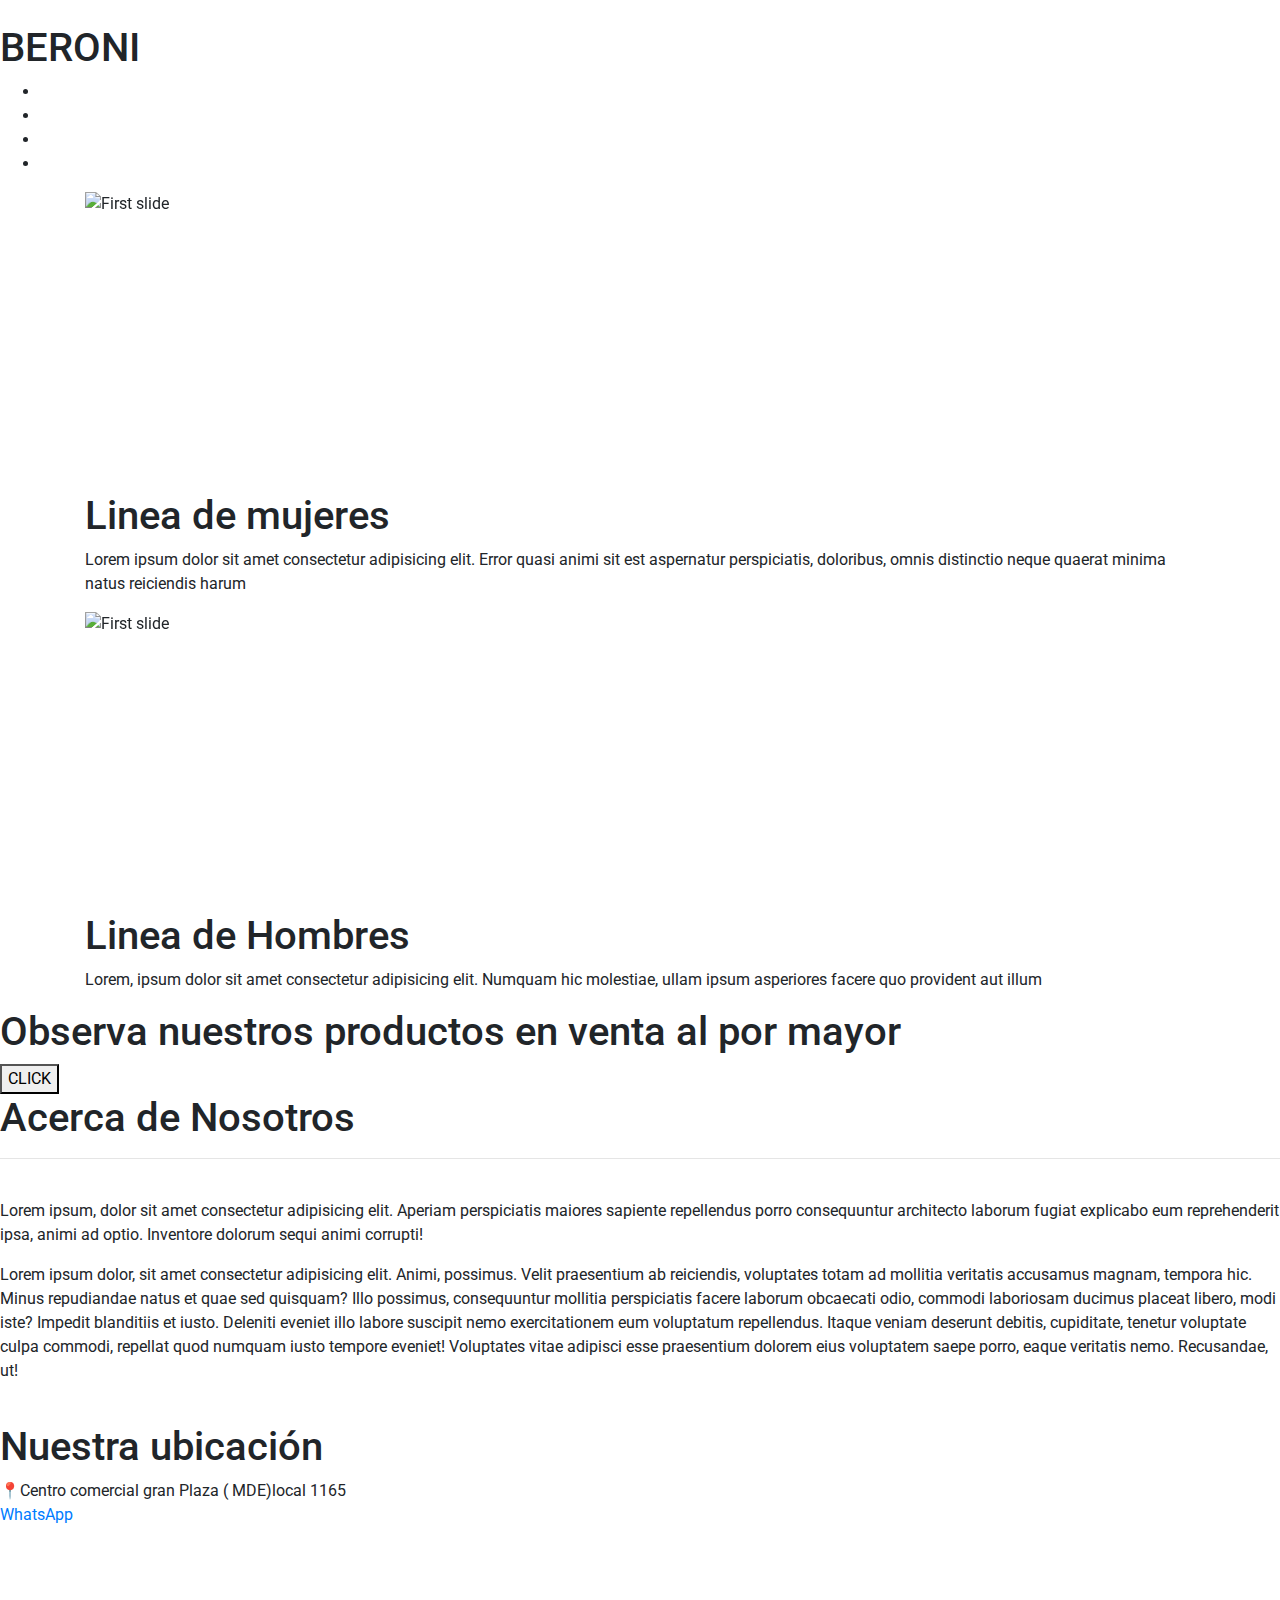
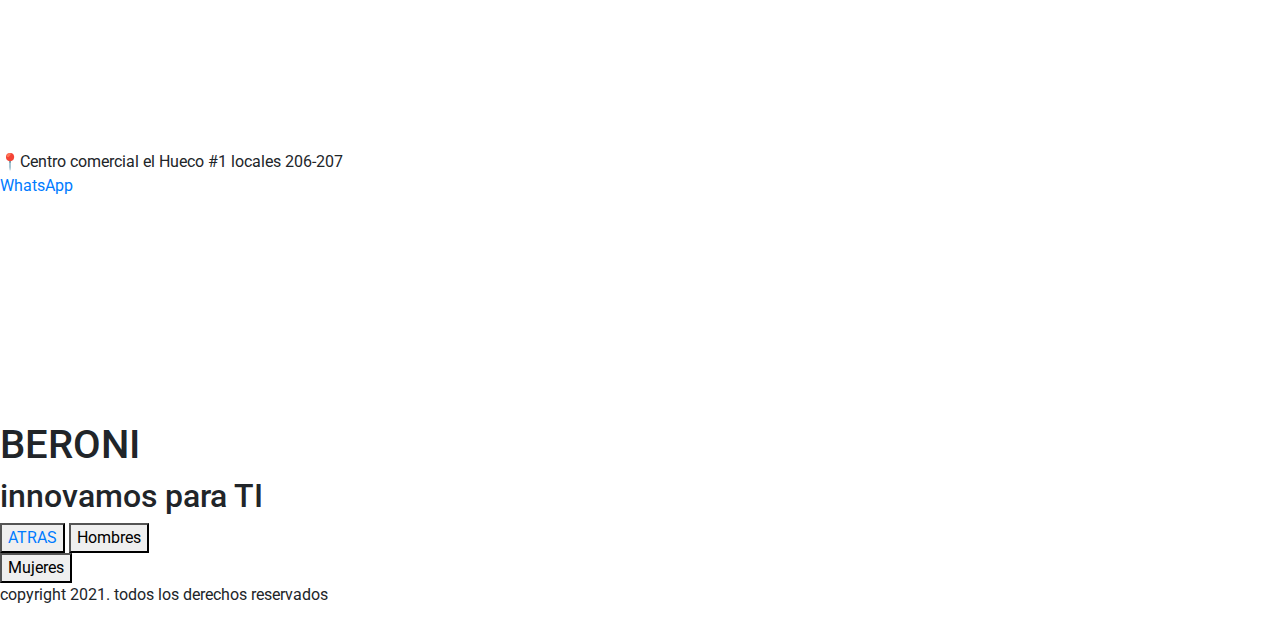
==== index.html @ 352404e2 "commit2" ====
<!DOCTYPE html>
<html lang="en">
<head>
    <meta charset="UTF-8"> 
    <meta http-equiv="X-UA-Compatible" content="IE=edge">
    <meta name="viewport" content="width=device-width, initial-scale=1.0">
    <title>Beroni</title>
    <link rel="stylesheet" href="style.css">
    <link rel="preconnect" href="https://fonts.googleapis.com">
<link rel="preconnect" href="https://fonts.gstatic.com" crossorigin>
<link href="https://fonts.googleapis.com/css2?family=Roboto:wght@400;500&display=swap" rel="stylesheet">
    <script src="https://kit.fontawesome.com/b8fc9ab6c4.js" crossorigin="anonymous"></script>
    <link rel="stylesheet" href="https://maxcdn.bootstrapcdn.com/bootstrap/4.0.0/css/bootstrap.min.css" integrity="sha384-Gn5384xqQ1aoWXA+058RXPxPg6fy4IWvTNh0E263XmFcJlSAwiGgFAW/dAiS6JXm" crossorigin="anonymous">
</head>
<body>
    <header>
        <div class="cabecera">
            

            <div class="logo">
              <img src="imagenes/Empresa/logo.png" alt="">
              <h1>BERONI</h1>
              
            </div>
        
            <div class="redes">
                <ul>
                    <li><i class="fab fa-facebook-square"></i></li>
                    <li><i class="fab fa-instagram-square"></i></li>
                    <li><i class="fab fa-tiktok"></i></li>
                    <li><i class="fab fa-whatsapp-square"></i></li>
                </ul>
            </div>
        </div>
    </header>
    <section>
        <div class="container">
            <div class="slider master">
                <div class="slider-1">
                    <div id="carouselExampleControls" class="carousel slide" data-ride="carousel">
                        <div class="carousel-inner">
                          <div class="carousel-item active">
                            
                            <img class="d-block w-100" src="imagenes/Catálogo/mujeres/zyro-image.png" alt="First slide"  height="300px">
                          </div>
                          <div class="carousel-item">
                            <img class="d-block w-100" src="imagenes/Catálogo/mujeres/zyro-image (1).png" alt="Second slide" height="280px">
                          </div>
                          <div class="carousel-item">
                            <img class="d-block w-100 bad" src="imagenes/Catálogo/mujeres/zyro-image (2).png" alt="Third slide" height="500px" >
                          </div>
                          <div class="carousel-item">
                            <img class="d-block w-100" src="imagenes/Catálogo/mujeres/zyro-image (3).png" alt="Third slide" height="300px">
                          </div>
                          <div class="carousel-item">
                            <img class="d-block w-100" src="imagenes/Catálogo/mujeres/WhatsApp Image 2021-05-24 at 1.55.55 PM.jpeg" alt="Third slide" height="300px">
                          </div>
                        </div>
                        <!-- <a class="carousel-control-prev" href="#carouselExampleControls" role="button" data-slide="prev">
                          <span class="carousel-control-prev-icon" aria-hidden="true"></span>
                          <span class="sr-only">Previous</span>
                        </a>
                        <a class="carousel-control-next" href="#carouselExampleControls" role="button" data-slide="next">
                          <span class="carousel-control-next-icon" aria-hidden="true"></span>
                          <span class="sr-only">Next</span>
                        </a> -->
                      </div>

                </div>
                <div class="txt-1">
                  <h1>Linea de mujeres</h1>
                  <p>Lorem ipsum dolor sit amet consectetur adipisicing elit. Error quasi animi sit est aspernatur perspiciatis, doloribus, omnis distinctio neque quaerat minima natus reiciendis harum</p>

                </div>
                <div class="slider-1">
                  <div id="carouselExampleControls" class="carousel slide" data-ride="carousel">
                    <div class="carousel-inner">
                      <div class="carousel-item active">
                        <img class="d-block w-100" src="imagenes/Catálogo/Caballistas/zyro-image (7).png" alt="First slide"  height="300px">
                      </div>
                      <div class="carousel-item">
                        <img class="d-block w-100" src="imagenes/Catálogo/Caballistas/zyro-image (6).png" alt="Second slide" height="280px">
                      </div>
                      <div class="carousel-item">
                        <img class="d-block w-100" src="imagenes/Catálogo/Caballistas/zyro-image (5).png" alt="Third slide" height="340px">
                      </div>
                      <div class="carousel-item">
                        <img class="d-block w-100 bad1" src="imagenes/Catálogo/Caballistas/zyro-image (4).png" alt="Third slide" height="400px">
                      </div>
                      <div class="carousel-item">
                        <img class="d-block w-100" src="imagenes/pngwing.com (32).png" alt="Third slide" height="300px">
                      </div>
                    </div>
                    <!-- <a class="carousel-control-prev" href="#carouselExampleControls" role="button" data-slide="prev">
                      <span class="carousel-control-prev-icon" aria-hidden="true"></span>
                      <span class="sr-only">Previous</span>
                    </a>
                    <a class="carousel-control-next" href="#carouselExampleControls" role="button" data-slide="next">
                      <span class="carousel-control-next-icon" aria-hidden="true"></span>
                      <span class="sr-only">Next</span>
                    </a> -->
                  </div>

                </div>
                <div class="txt-2">
                  <h1>Linea de Hombres</h1>
                  <p>Lorem, ipsum dolor sit amet consectetur adipisicing elit. Numquam hic molestiae, ullam ipsum asperiores facere quo provident aut illum</p>

                </div>
                
            

              </div>
            </div>
            <div class="catalago">
              <h1>Observa nuestros productos en venta al por mayor</h1>
              
              <button onclick="myfuncion()">CLICK</button>
              
            </div>
    </section>  
      <div class="about">
        <div class="info uno">
          <h1>Acerca de Nosotros</h1>
          <hr color="white">
          <br>
          <p>Lorem ipsum, dolor sit amet consectetur adipisicing elit. Aperiam perspiciatis maiores sapiente repellendus porro consequuntur architecto laborum fugiat explicabo eum reprehenderit ipsa, animi ad optio. Inventore dolorum sequi animi corrupti!</p>
          <p>Lorem ipsum dolor, sit amet consectetur adipisicing elit. Animi, possimus. Velit praesentium ab reiciendis, voluptates totam ad mollitia veritatis accusamus magnam, tempora hic. Minus repudiandae natus et quae sed quisquam?
          Illo possimus, consequuntur mollitia perspiciatis facere laborum obcaecati odio, commodi laboriosam ducimus placeat libero, modi iste? Impedit blanditiis et iusto. Deleniti eveniet illo labore suscipit nemo exercitationem eum voluptatum repellendus.
          Itaque veniam deserunt debitis, cupiditate, tenetur voluptate culpa commodi, repellat quod numquam iusto tempore eveniet! Voluptates vitae adipisci esse praesentium dolorem eius voluptatem saepe porro, eaque veritatis nemo. Recusandae, ut!</p>
        </div>
        <div class="info image">
          <img src="imagenes/Catálogo/Caballistas/imginfo.jpg" alt=""  >
        </div>
      </div>
        <div class="ubicacion">
          <div class="map">
            <h1>Nuestra ubicación </h1>
            <p>📍Centro comercial gran Plaza ( MDE)local 1165 <br> 
              <a href="">WhatsApp</a>
            </p>
            <iframe src="https://www.google.com/maps/embed?pb=!1m18!1m12!1m3!1d3966.1343176700907!2d-75.5758037852307!3d6.246024595478866!2m3!1f0!2f0!3f0!3m2!1i1024!2i768!4f13.1!3m3!1m2!1s0x8e4428551756c397%3A0x8c9ff73668e2282c!2sCentro%20Comercial%20Gran%20Plaza!5e0!3m2!1ses!2sco!4v1636576229170!5m2!1ses!2sco" width="420" height="200" style="border:0;" allowfullscreen="" loading="lazy"></iframe>
            <p>📍Centro comercial el Hueco #1 locales 206-207 <br>
              <a href="">WhatsApp</a>
            </p>
            <iframe src="https://www.google.com/maps/embed?pb=!1m18!1m12!1m3!1d3966.112665036166!2d-75.57382518590673!3d6.248881928030128!2m3!1f0!2f0!3f0!3m2!1i1024!2i768!4f13.1!3m3!1m2!1s0x8e4428ff83a2fc4b%3A0xd782df3ecd9e6b53!2sCentro%20Comercial%20el%20Hueco%20N%C3%BAmero%20Uno.!5e0!3m2!1ses!2sco!4v1636576965420!5m2!1ses!2sco" width="420" height="200" style="border:0;" allowfullscreen="" loading="lazy"></iframe>
          </div>
          <div class="frase"><h1>BERONI</h1> <h2>innovamos para TI</h2></div>          
        </div>
        <div class="eleccion" id="eleccion1">
          
          <div class="hombres">
            <button><a href="http://127.0.0.1:5500/index.html">ATRAS</a></button>
            <button class="boton">Hombres</button>
          </div>
          <div class="mujeres">
            <button>Mujeres</button>
          </div>
        </div>

        <footer>
          <p><i class="fa fa-copyright"></i>copyright 2021.  todos los derechos reservados</p>
        </footer>
    
    <script src="https://code.jquery.com/jquery-3.2.1.slim.min.js" integrity="sha384-KJ3o2DKtIkvYIK3UENzmM7KCkRr/rE9/Qpg6aAZGJwFDMVNA/GpGFF93hXpG5KkN" crossorigin="anonymous"></script>
    <script src="https://cdnjs.cloudflare.com/ajax/libs/popper.js/1.12.9/umd/popper.min.js" integrity="sha384-ApNbgh9B+Y1QKtv3Rn7W3mgPxhU9K/ScQsAP7hUibX39j7fakFPskvXusvfa0b4Q" crossorigin="anonymous"></script>
    <script src="https://maxcdn.bootstrapcdn.com/bootstrap/4.0.0/js/bootstrap.min.js" integrity="sha384-JZR6Spejh4U02d8jOt6vLEHfe/JQGiRRSQQxSfFWpi1MquVdAyjUar5+76PVCmYl" crossorigin="anonymous"></script>
    <script src="index.js"></script>
</body>
</html>
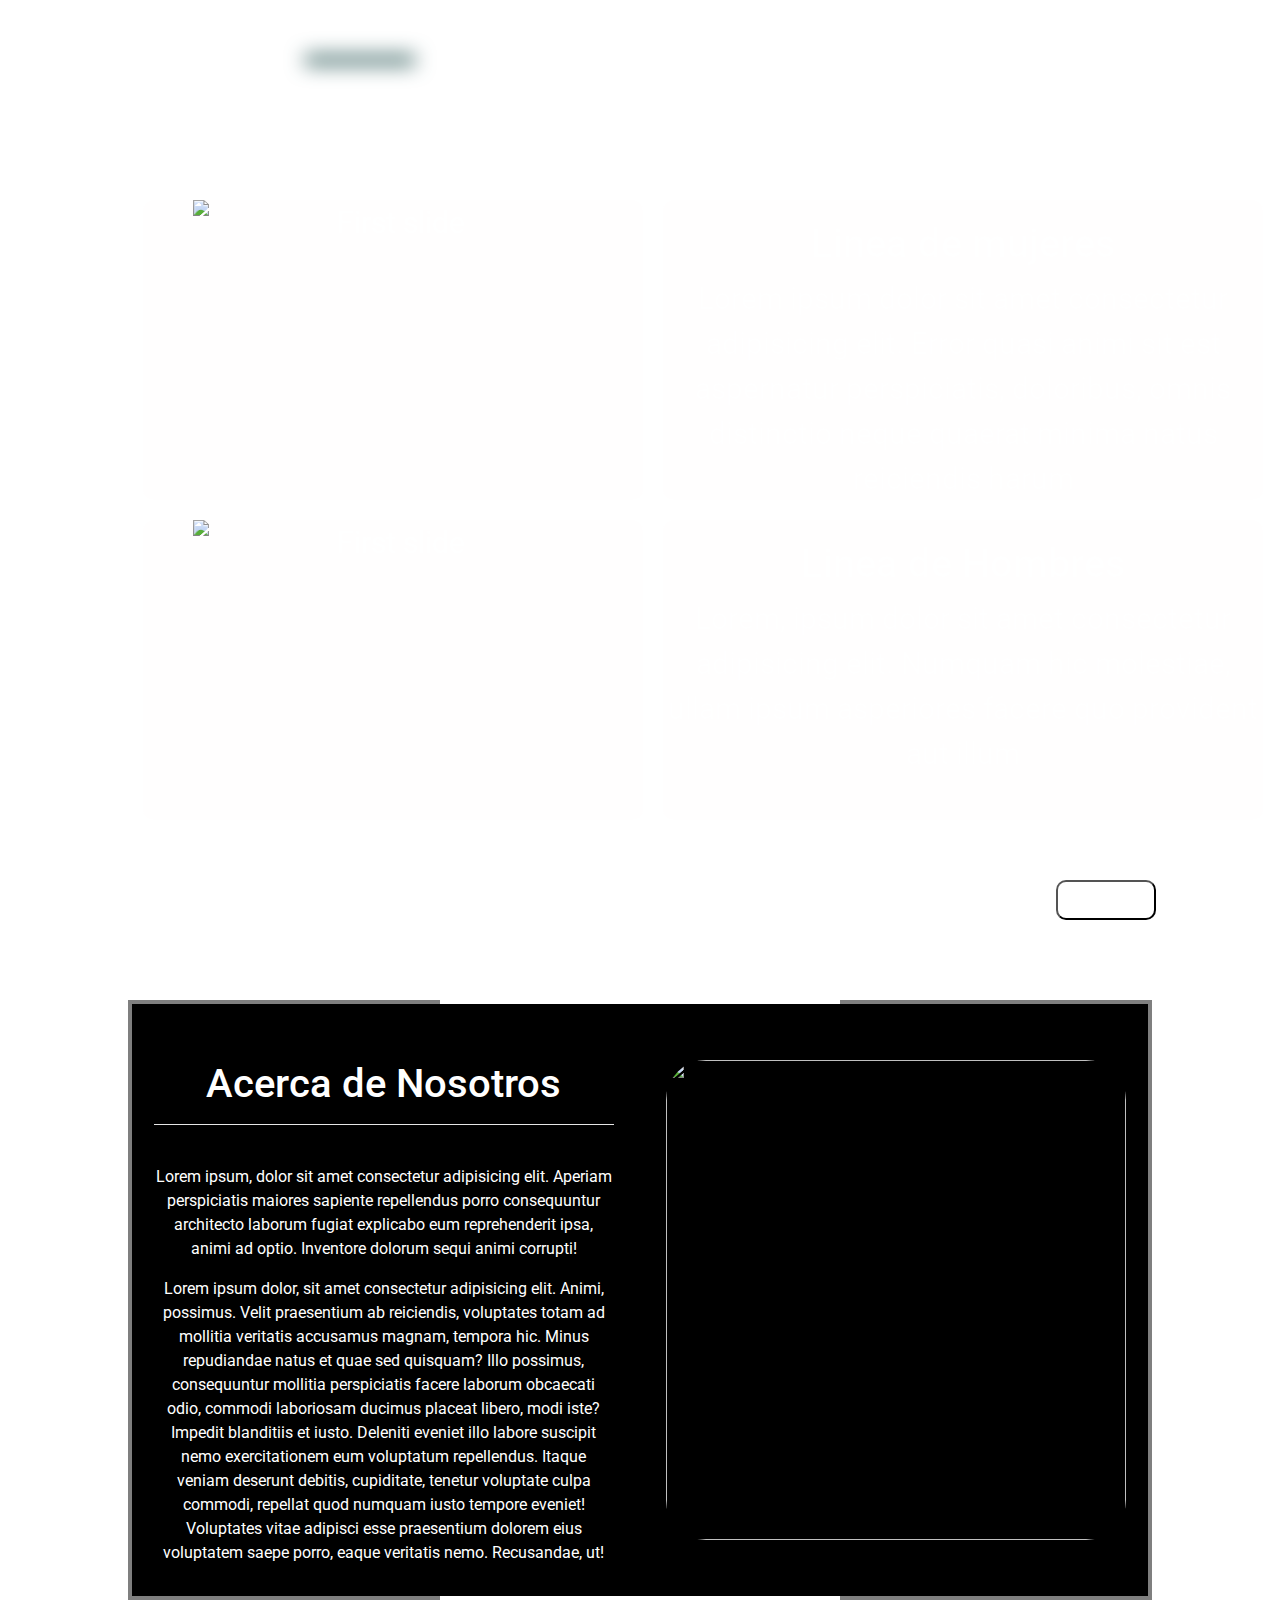
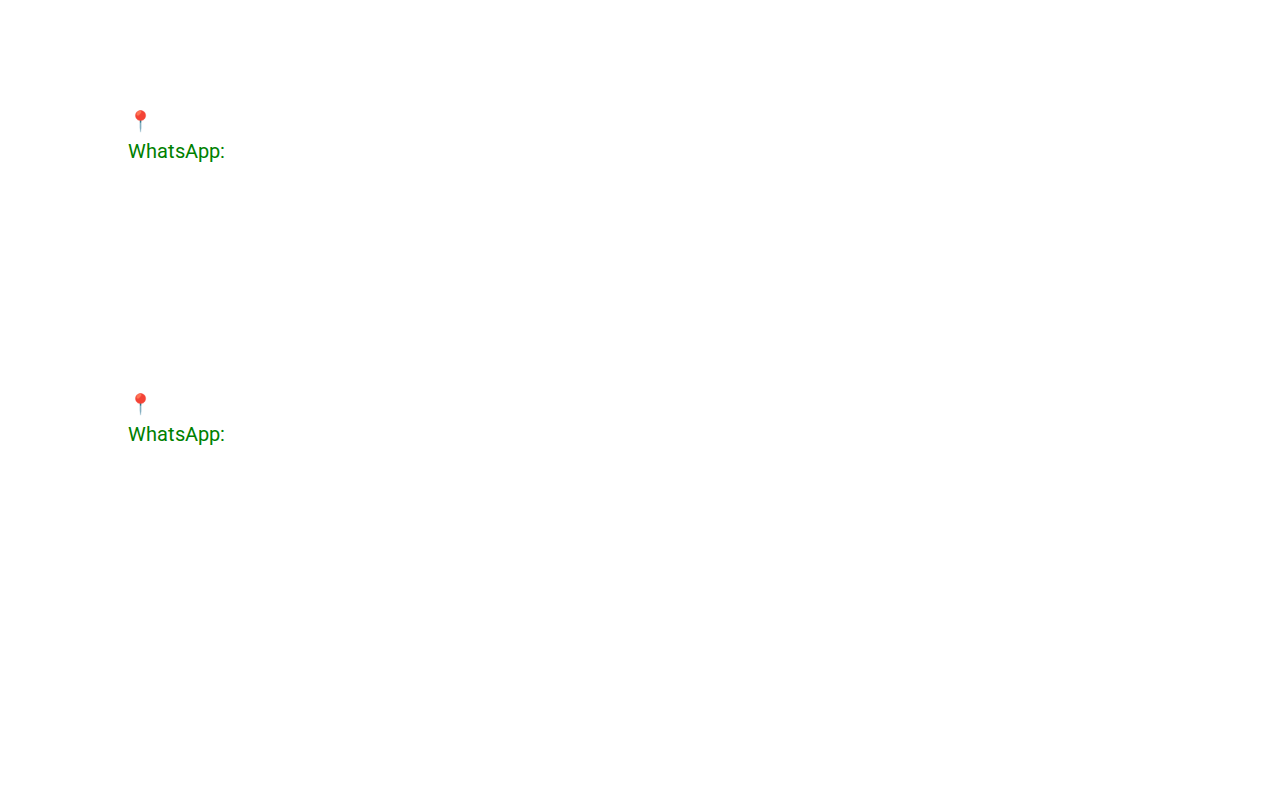
==== commit 89f97515: "cambios1" ====
--- a/index.html
+++ b/index.html
@@ -1,5 +1,5 @@
 <!DOCTYPE html>
-<html lang="en">
+<html lang="es">
 <head>
     <meta charset="UTF-8"> 
     <meta http-equiv="X-UA-Compatible" content="IE=edge">
@@ -137,18 +137,20 @@
           <div class="map">
             <h1>Nuestra ubicación </h1>
             <p>📍Centro comercial gran Plaza ( MDE)local 1165 <br> 
-              <a href="">WhatsApp</a>
+              <a href="">WhatsApp: </a> 313 350 26 16
             </p>
             <iframe src="https://www.google.com/maps/embed?pb=!1m18!1m12!1m3!1d3966.1343176700907!2d-75.5758037852307!3d6.246024595478866!2m3!1f0!2f0!3f0!3m2!1i1024!2i768!4f13.1!3m3!1m2!1s0x8e4428551756c397%3A0x8c9ff73668e2282c!2sCentro%20Comercial%20Gran%20Plaza!5e0!3m2!1ses!2sco!4v1636576229170!5m2!1ses!2sco" width="420" height="200" style="border:0;" allowfullscreen="" loading="lazy"></iframe>
             <p>📍Centro comercial el Hueco #1 locales 206-207 <br>
-              <a href="">WhatsApp</a>
+              <a href="">WhatsApp:</a> 323 591 62 87
             </p>
             <iframe src="https://www.google.com/maps/embed?pb=!1m18!1m12!1m3!1d3966.112665036166!2d-75.57382518590673!3d6.248881928030128!2m3!1f0!2f0!3f0!3m2!1i1024!2i768!4f13.1!3m3!1m2!1s0x8e4428ff83a2fc4b%3A0xd782df3ecd9e6b53!2sCentro%20Comercial%20el%20Hueco%20N%C3%BAmero%20Uno.!5e0!3m2!1ses!2sco!4v1636576965420!5m2!1ses!2sco" width="420" height="200" style="border:0;" allowfullscreen="" loading="lazy"></iframe>
           </div>
-          <div class="frase"><h1>BERONI</h1> <h2>innovamos para TI</h2></div>          
+          <div class="frase"><h1>BERONI</h1> <h2>innovamos para TI</h2>
+            <br>
+          <h3>Hacemos envíos nacionales</h3>
+          </div>          
         </div>
         <div class="eleccion" id="eleccion1">
-          
           <div class="hombres">
             <button><a href="http://127.0.0.1:5500/index.html">ATRAS</a></button>
             <button class="boton">Hombres</button>
--- a/style.css
+++ b/style.css
@@ -0,0 +1,298 @@
+*{
+    margin: 0;
+    padding: 0;
+    box-sizing: border-box;
+    color: white;
+    font-family: 'Roboto', sans-serif;
+}
+body{ 
+    
+    background-image: url(https://www.androidsis.com/wp-content/uploads/2019/06/Fondos-pantalla-oscuros-2.jpg);
+    background-repeat: no-repeat;
+    background-size: cover;
+    background-position:center;
+    background-attachment: fixed;
+
+    
+}
+header{
+    
+    width: 100%;
+    height: 200px;
+    
+
+}
+header .cabecera{
+    display: flex;
+    height: 200px;
+    /* background-color:lightseagreen; */
+}
+header .logo{
+    width: 80%;
+    text-align: center;
+    
+}
+header .logo h1{
+    font-size: 120px;
+    letter-spacing: 20px;
+    text-decoration-line: underline;
+    text-shadow: -10px -5px  rgba(255, 255, 255, 0.062);
+}
+header .redes ul{
+    list-style-type: none;
+    font-size: 20px;
+    display: flex;
+    cursor: pointer;
+    margin-top: 50px;
+}
+
+
+
+header .redes ul li{
+    margin: 20px;
+    transition: 1s;
+}
+
+header .redes ul li:hover{
+    transform: scale(2);
+}
+header .cabecera > div{
+    
+    margin: 20px;
+    padding: 10px;
+
+}
+
+section{
+    width: 100%;
+    height: 800px;
+    /* background-color: rgba(127, 255, 212, 0.205); */
+    display: flex;
+    justify-content: center;
+    align-items: center;
+}
+
+section .container{
+    width: 80%;
+    height: 650px;
+    /* background-color: rgba(0, 0, 0, 0.096); */
+
+}
+section .container .master{
+    height: 100%;
+    display: grid;
+    grid-template-columns: 500px 600px;
+    grid-template-rows: 300px 300px;
+    grid-gap: 20px;
+    
+}
+section .container .master > div{
+    background-color: rgba(250, 235, 215, 0.034);
+    text-align: center;
+    padding: 20px 0;
+    font-size: 30px;
+    border-radius: 10px;
+    
+
+}
+.slider-1{
+    display: flex;
+    justify-content: center;
+    align-items: center;
+    
+    
+}
+.bad{
+    position: relative;
+    top: -140px;
+}
+.bad1{
+    position: relative;
+    top: -100px;
+}
+
+.slider-1 .carousel-inner{
+    
+    height: 300px;
+    width: 400px;
+}
+.catalago{
+    width: 100%;
+    height: 100px;
+    /* background-color: rgba(97, 15, 15, 0.534); */
+    display: flex;
+    justify-content: center;
+    align-items: center;
+}
+
+.catalago button{
+    width: 100px;
+    height: 40px;
+    border-radius: 10px;
+    background-color: transparent;
+    letter-spacing: 3px;
+    box-shadow: 0 0 20px white, 0 0 40px white;
+    animation: cambio 4s linear infinite alternate;
+    cursor: pointer;
+    margin-left: 30px;
+}
+button:hover{
+    background-color: rgb(232, 230, 240);
+    color: black;
+}
+
+@keyframes cambio {
+    0%   { box-shadow: 0 0 20px purple, 0 0 40px purple;}
+    25%  { box-shadow: 0 0 20px pink, 0 0 40px pink;}
+    50%  { box-shadow: 0 0 20px red, 0 0 40px red;}
+    75%  { box-shadow: 0 0 20px gray, 0 0 40px gray;}
+    100% { box-shadow: 0 0 20px lightblue, 0 0 40px lightblue;}
+}
+.about{
+    position: relative;
+    width: 80%;
+    height: 600px;
+    background-color: rgba(0, 0, 0, 0.5);
+    margin: auto;
+    display: flex;
+    justify-content: center;
+    align-items: center;
+    overflow: hidden;
+}
+.about::before{
+    content: '';
+    position: absolute;
+    width: 400px;
+    height: 240%;
+    background: white;
+    animation: animate 2s linear infinite;
+    
+}
+.about::after{
+    content: '';
+    position: absolute;
+    inset: 4px;
+    background: rgb(0, 0, 0);
+}
+@keyframes animate {
+    0%{
+        transform: rotate(0deg);
+        background-color: greenyellow;
+    }
+    50%{
+        background-color: purple;
+    }
+    100%{
+        transform: rotate(360deg);
+
+    }
+}
+.about .info{
+    width: 45%;
+    height: 80%;
+    /* background-color: aqua; */
+    z-index: 2;
+    margin: auto; 
+    text-align:center;
+   
+}
+.about .image img{
+    width:100%;
+    height: 100%;
+    border-radius: 40px;
+}
+.ubicacion{
+    display: flex;
+    justify-content: center;
+    align-items: center;
+    margin-top: 50px;
+}
+.ubicacion div{
+    width: 40%;
+}
+
+.ubicacion .frase h1{
+    font-size: 140px;
+}
+.ubicacion p{
+    font-size: 20px;
+    text-align: justify;
+}
+.ubicacion a{
+    font-size: 20px;
+    text-align: justify;
+    color: green;
+}
+
+footer{
+    width: 100%;
+    height: 100px;
+    /* background-color: aquamarine; */
+    text-align: center;
+}
+footer p{
+    margin-top:20px;
+}
+.eleccion{
+    width: 1000px;
+    height: 620px;
+    position: absolute;
+    background-color: rgb(5, 5, 5);
+    top: 30%;
+    
+    left:15%;
+    
+    z-index: -1;
+    opacity: 0;
+    display: flex;
+    justify-content: center;
+    align-items: center;
+}
+.eleccion > div{
+    width: 40%;
+    height: 90%;
+    background-color: black;
+    margin: auto;
+    border-radius: 20px;
+}
+.eleccion .hombres{
+    background-image: url(imagenes/Catálogo/Caballistas/imghombres.jpeg) ;
+    background-size: cover;
+    
+}
+.eleccion .hombres .boton{
+    background-color: rgb(7, 4, 160);
+    color: white;
+    width: 90px;
+    border-radius: 20px;
+    position: relative;
+    bottom: -530px;
+    left: 280px;
+}
+.eleccion .mujeres{
+    background-image: url(imagenes/Catálogo/mujeres/imgmujeres.jpg) ;
+    background-size: cover;
+    
+}
+.eleccion .mujeres button{
+    background-color: rgb(7, 4, 160);
+    color: white;
+    width: 90px;
+    border-radius: 20px;
+    position: relative;
+    bottom: -530px;
+    left: 280px;
+}
+
+.logo img{
+    float: left;
+    margin-left: 280px;
+    margin-top: 30px;
+    width: 100px;
+    right: 15px;
+    box-shadow: 0 0 20px 5px rgb(55, 98, 96);
+}
+
+.frase {
+    text-align: center;
+}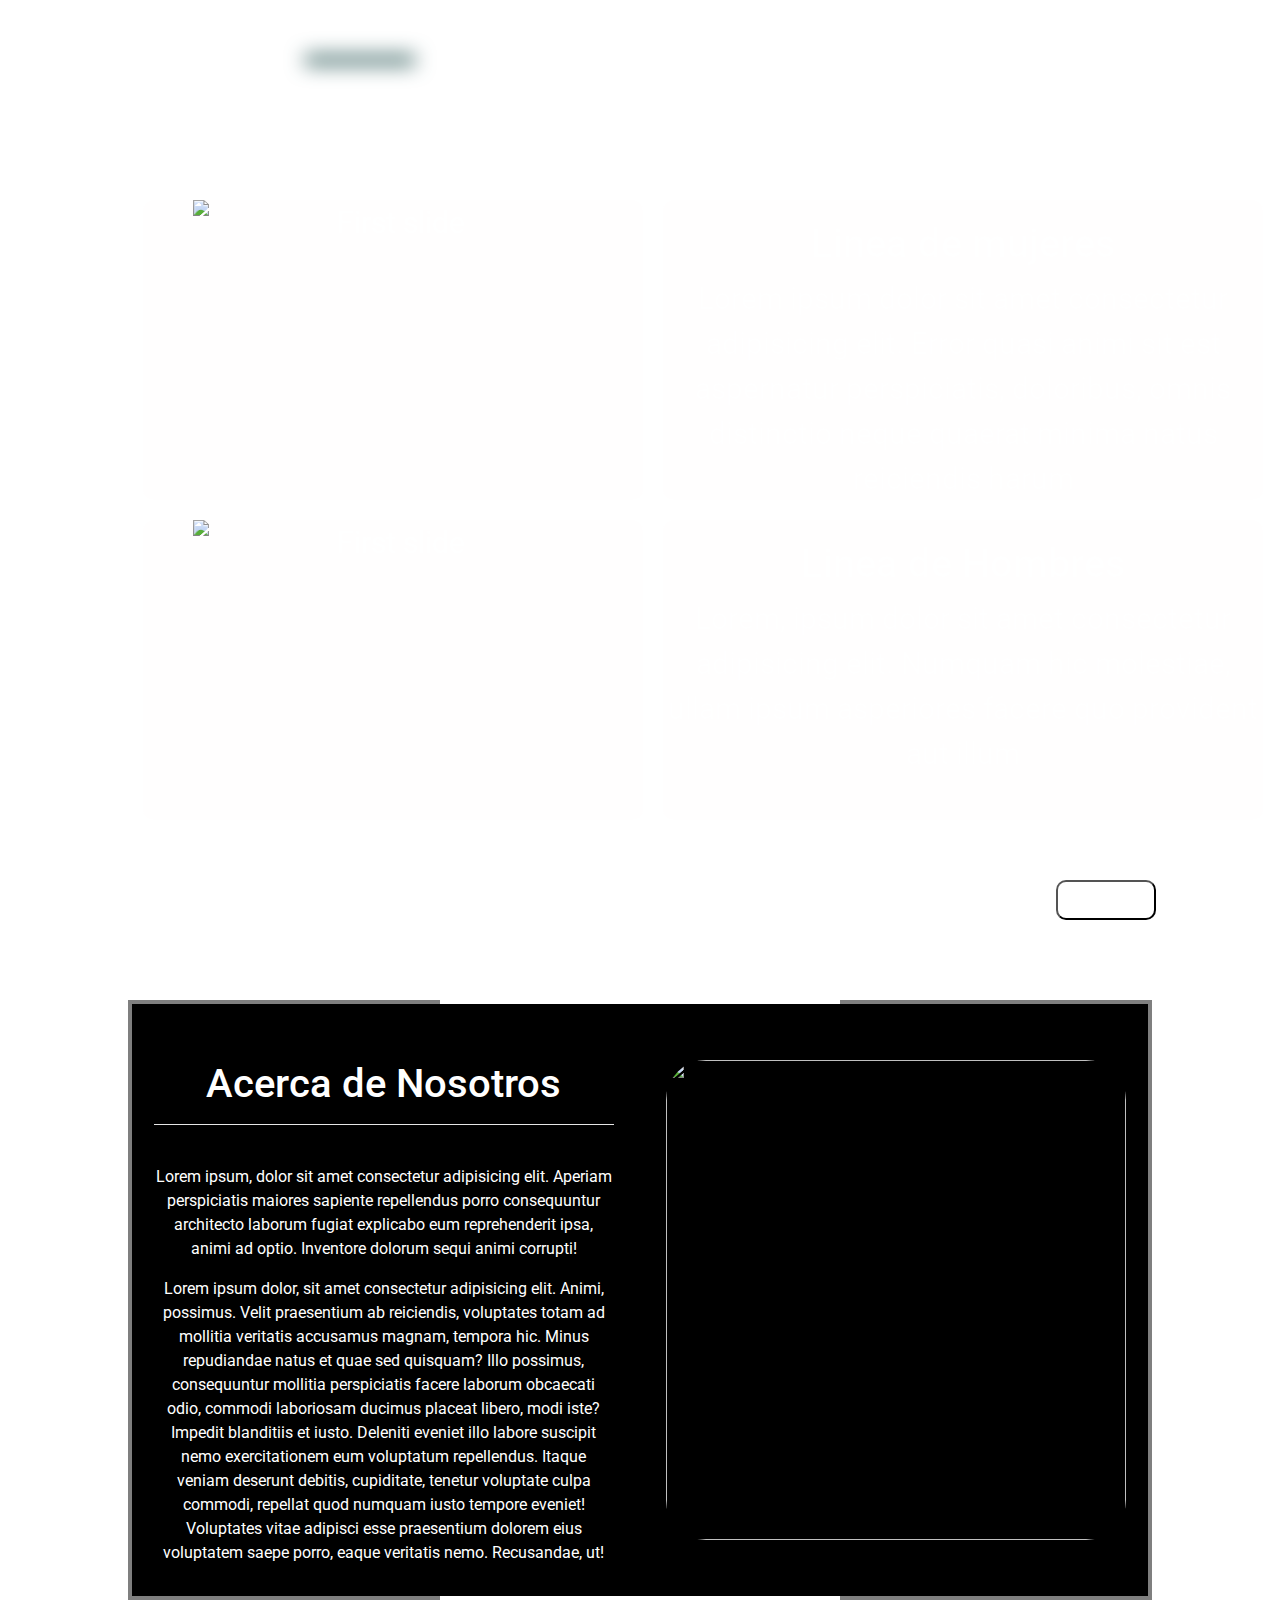
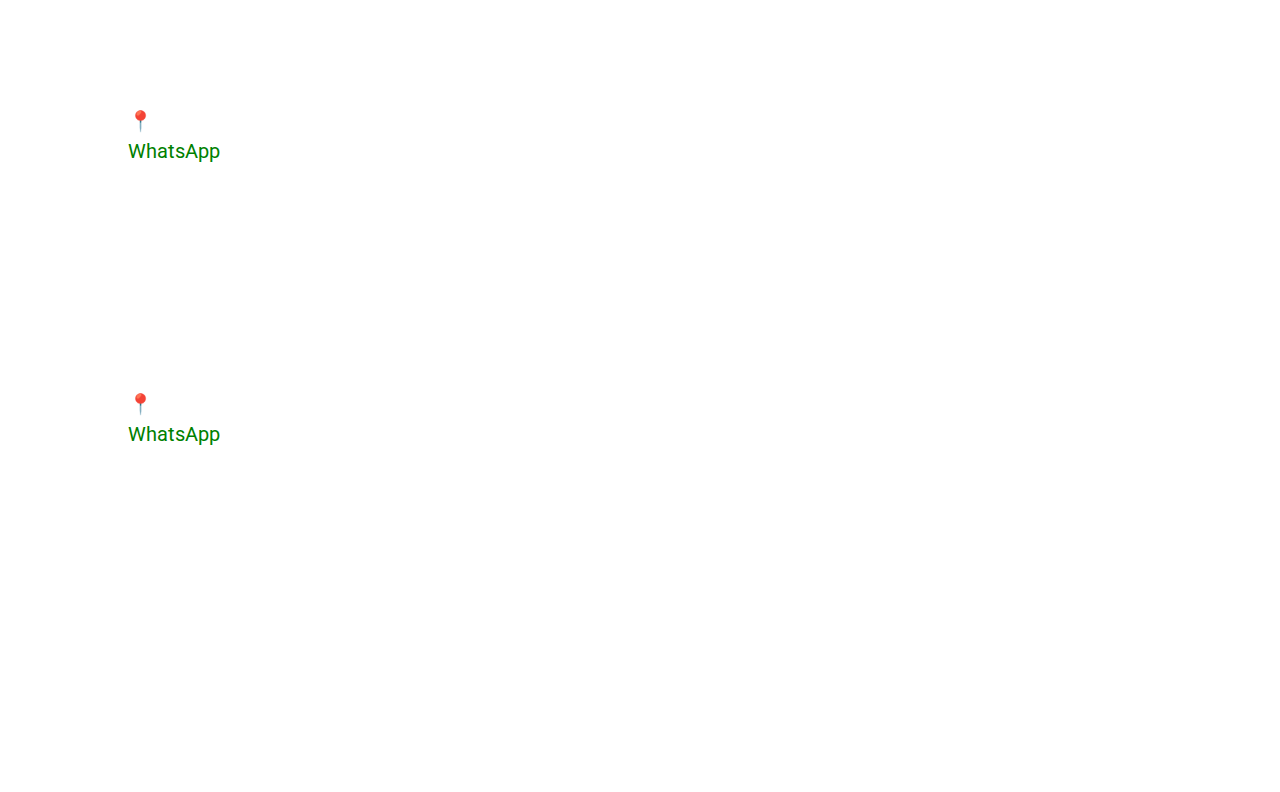
==== commit 8217286e: "cambios" ====
--- a/index.html
+++ b/index.html
@@ -7,8 +7,8 @@
     <title>Beroni</title>
     <link rel="stylesheet" href="style.css">
     <link rel="preconnect" href="https://fonts.googleapis.com">
-<link rel="preconnect" href="https://fonts.gstatic.com" crossorigin>
-<link href="https://fonts.googleapis.com/css2?family=Roboto:wght@400;500&display=swap" rel="stylesheet">
+    <link rel="preconnect" href="https://fonts.gstatic.com" crossorigin>
+    <link href="https://fonts.googleapis.com/css2?family=Roboto:wght@400;500&display=swap" rel="stylesheet">
     <script src="https://kit.fontawesome.com/b8fc9ab6c4.js" crossorigin="anonymous"></script>
     <link rel="stylesheet" href="https://maxcdn.bootstrapcdn.com/bootstrap/4.0.0/css/bootstrap.min.css" integrity="sha384-Gn5384xqQ1aoWXA+058RXPxPg6fy4IWvTNh0E263XmFcJlSAwiGgFAW/dAiS6JXm" crossorigin="anonymous">
 </head>
@@ -87,9 +87,7 @@
                       <div class="carousel-item">
                         <img class="d-block w-100 bad1" src="imagenes/Catálogo/Caballistas/zyro-image (4).png" alt="Third slide" height="400px">
                       </div>
-                      <div class="carousel-item">
-                        <img class="d-block w-100" src="imagenes/pngwing.com (32).png" alt="Third slide" height="300px">
-                      </div>
+                      
                     </div>
                     <!-- <a class="carousel-control-prev" href="#carouselExampleControls" role="button" data-slide="prev">
                       <span class="carousel-control-prev-icon" aria-hidden="true"></span>
@@ -137,26 +135,24 @@
           <div class="map">
             <h1>Nuestra ubicación </h1>
             <p>📍Centro comercial gran Plaza ( MDE)local 1165 <br> 
-              <a href="">WhatsApp: </a> 313 350 26 16
+              <a href="">WhatsApp</a>
             </p>
             <iframe src="https://www.google.com/maps/embed?pb=!1m18!1m12!1m3!1d3966.1343176700907!2d-75.5758037852307!3d6.246024595478866!2m3!1f0!2f0!3f0!3m2!1i1024!2i768!4f13.1!3m3!1m2!1s0x8e4428551756c397%3A0x8c9ff73668e2282c!2sCentro%20Comercial%20Gran%20Plaza!5e0!3m2!1ses!2sco!4v1636576229170!5m2!1ses!2sco" width="420" height="200" style="border:0;" allowfullscreen="" loading="lazy"></iframe>
             <p>📍Centro comercial el Hueco #1 locales 206-207 <br>
-              <a href="">WhatsApp:</a> 323 591 62 87
+              <a href="">WhatsApp</a>
             </p>
             <iframe src="https://www.google.com/maps/embed?pb=!1m18!1m12!1m3!1d3966.112665036166!2d-75.57382518590673!3d6.248881928030128!2m3!1f0!2f0!3f0!3m2!1i1024!2i768!4f13.1!3m3!1m2!1s0x8e4428ff83a2fc4b%3A0xd782df3ecd9e6b53!2sCentro%20Comercial%20el%20Hueco%20N%C3%BAmero%20Uno.!5e0!3m2!1ses!2sco!4v1636576965420!5m2!1ses!2sco" width="420" height="200" style="border:0;" allowfullscreen="" loading="lazy"></iframe>
           </div>
-          <div class="frase"><h1>BERONI</h1> <h2>innovamos para TI</h2>
-            <br>
-          <h3>Hacemos envíos nacionales</h3>
-          </div>          
+          <div class="frase"><h1>BERONI</h1> <h2>innovamos para TI</h2></div>          
         </div>
         <div class="eleccion" id="eleccion1">
+            <button class="atras" onclick="myFuncion2()">ATRAS</button>
           <div class="hombres">
-            <button><a href="http://127.0.0.1:5500/index.html">ATRAS</a></button>
-            <button class="boton">Hombres</button>
+            
+            <button class="boton" onclick="location.href='hombres.html'">Hombres</button>
           </div>
           <div class="mujeres">
-            <button>Mujeres</button>
+            <button onclick="location.href='damas.html'">Mujeres</button>
           </div>
         </div>
 
--- a/style.css
+++ b/style.css
@@ -260,6 +260,12 @@
     background-size: cover;
     
 }
+.eleccion .atras{
+    position: absolute;
+    top: 10px;
+    color: black;
+    cursor: pointer;
+}
 .eleccion .hombres .boton{
     background-color: rgb(7, 4, 160);
     color: white;
@@ -268,6 +274,7 @@
     position: relative;
     bottom: -530px;
     left: 280px;
+    cursor: pointer;
 }
 .eleccion .mujeres{
     background-image: url(imagenes/Catálogo/mujeres/imgmujeres.jpg) ;
@@ -282,6 +289,7 @@
     position: relative;
     bottom: -530px;
     left: 280px;
+    cursor: pointer;
 }
 
 .logo img{
@@ -291,8 +299,4 @@
     width: 100px;
     right: 15px;
     box-shadow: 0 0 20px 5px rgb(55, 98, 96);
-}
-
-.frase {
-    text-align: center;
 }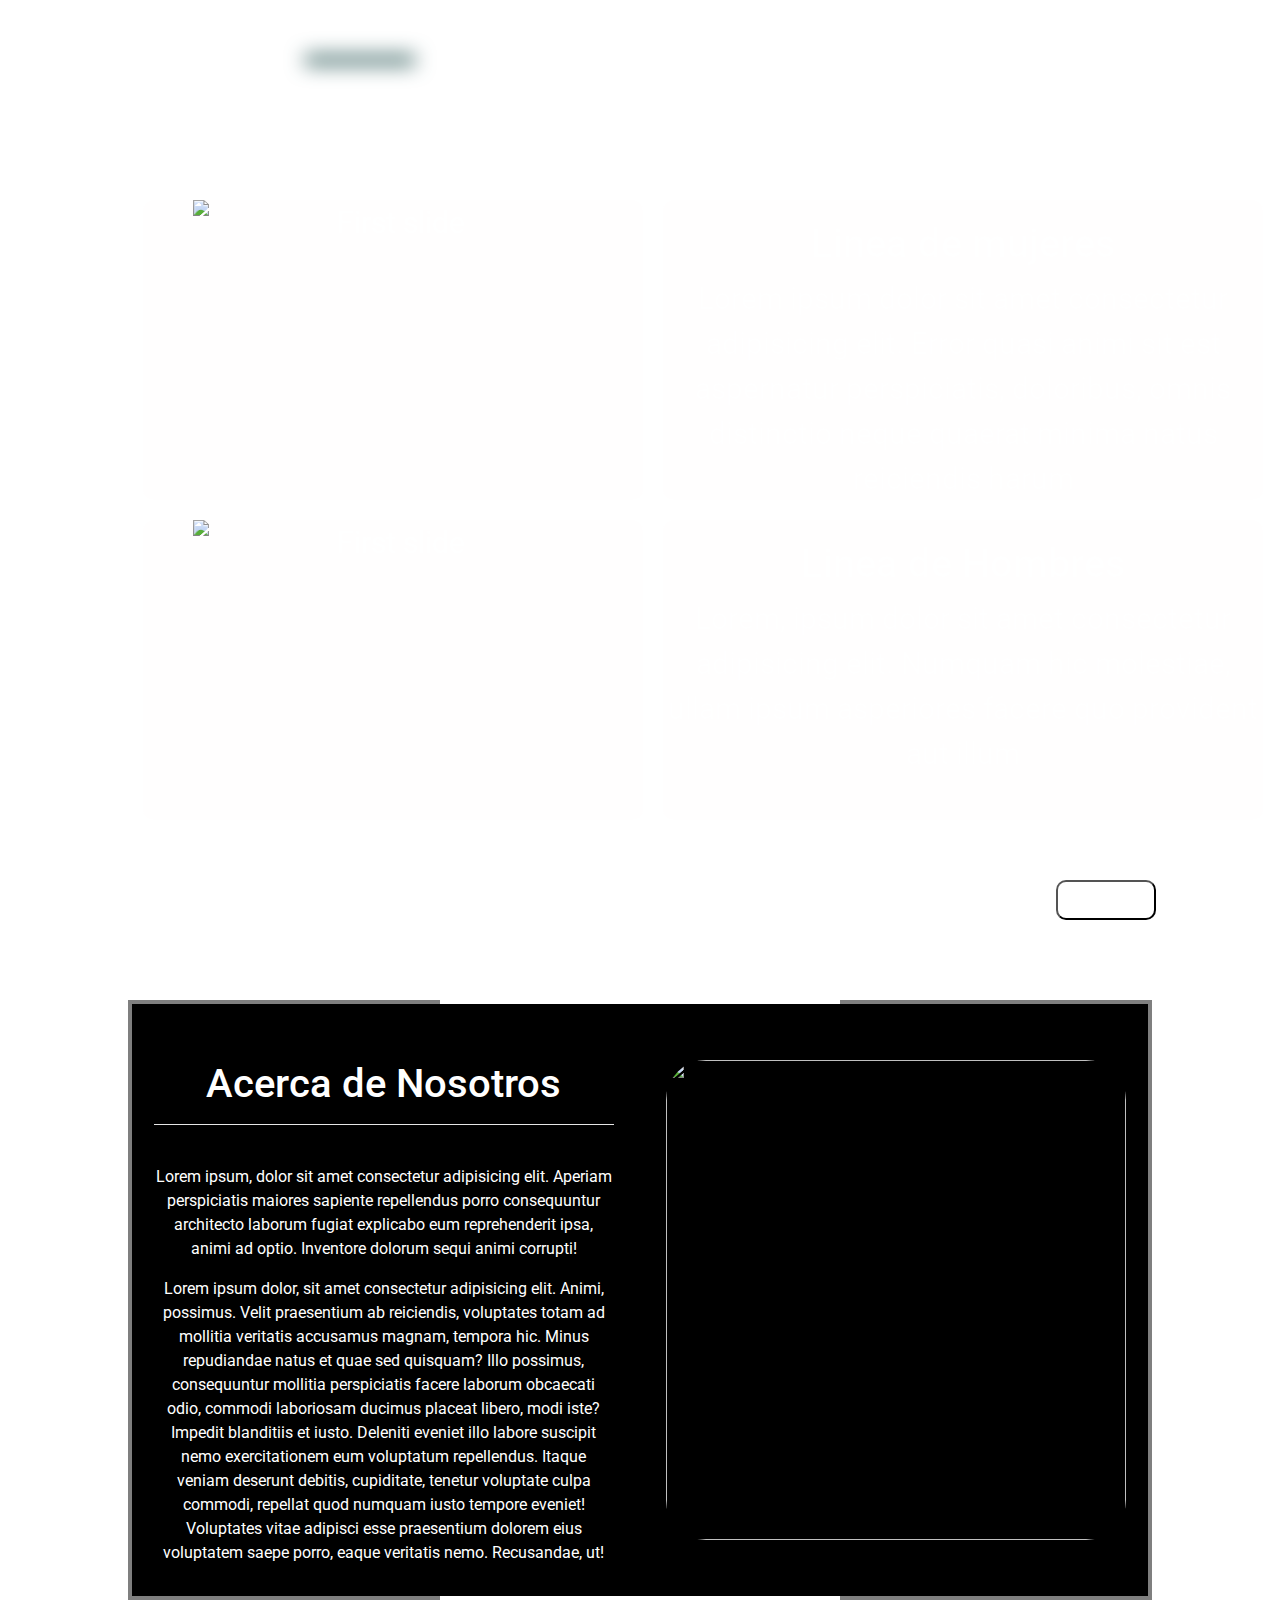
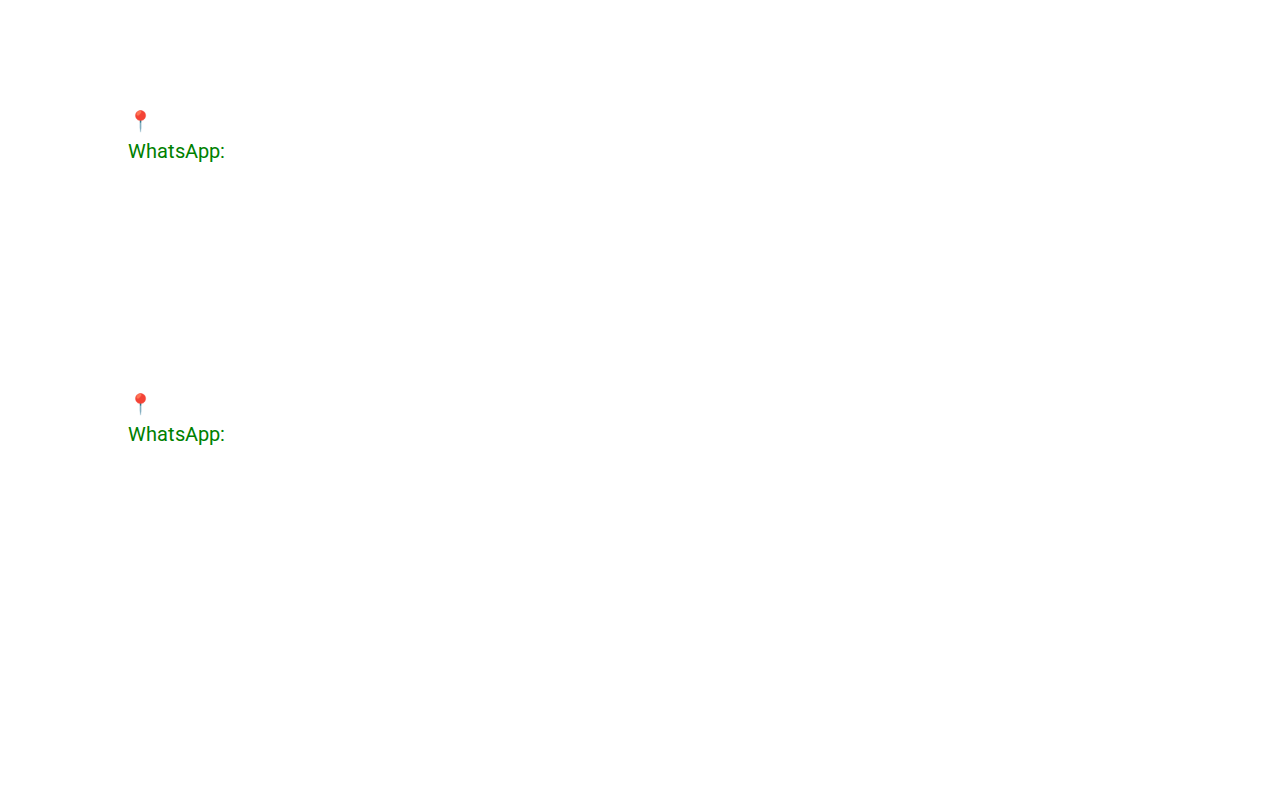
==== commit 907c7de5: "Merge branch 'proyecto1' into proyecto1" ====
--- a/index.html
+++ b/index.html
@@ -135,18 +135,22 @@
           <div class="map">
             <h1>Nuestra ubicación </h1>
             <p>📍Centro comercial gran Plaza ( MDE)local 1165 <br> 
-              <a href="">WhatsApp</a>
+              <a href="">WhatsApp: </a> 313 350 26 16
             </p>
             <iframe src="https://www.google.com/maps/embed?pb=!1m18!1m12!1m3!1d3966.1343176700907!2d-75.5758037852307!3d6.246024595478866!2m3!1f0!2f0!3f0!3m2!1i1024!2i768!4f13.1!3m3!1m2!1s0x8e4428551756c397%3A0x8c9ff73668e2282c!2sCentro%20Comercial%20Gran%20Plaza!5e0!3m2!1ses!2sco!4v1636576229170!5m2!1ses!2sco" width="420" height="200" style="border:0;" allowfullscreen="" loading="lazy"></iframe>
             <p>📍Centro comercial el Hueco #1 locales 206-207 <br>
-              <a href="">WhatsApp</a>
+              <a href="">WhatsApp:</a> 323 591 62 87
             </p>
             <iframe src="https://www.google.com/maps/embed?pb=!1m18!1m12!1m3!1d3966.112665036166!2d-75.57382518590673!3d6.248881928030128!2m3!1f0!2f0!3f0!3m2!1i1024!2i768!4f13.1!3m3!1m2!1s0x8e4428ff83a2fc4b%3A0xd782df3ecd9e6b53!2sCentro%20Comercial%20el%20Hueco%20N%C3%BAmero%20Uno.!5e0!3m2!1ses!2sco!4v1636576965420!5m2!1ses!2sco" width="420" height="200" style="border:0;" allowfullscreen="" loading="lazy"></iframe>
           </div>
-          <div class="frase"><h1>BERONI</h1> <h2>innovamos para TI</h2></div>          
+          <div class="frase"><h1>BERONI</h1> <h2>innovamos para TI</h2>
+            <br>
+          <h3>Hacemos envíos nacionales</h3>
+          </div>          
         </div>
         <div class="eleccion" id="eleccion1">
-            <button class="atras" onclick="myFuncion2()">ATRAS</button>
+
+                <button class="atras" onclick="myFuncion2()">ATRAS</button>
           <div class="hombres">
             
             <button class="boton" onclick="location.href='hombres.html'">Hombres</button>
--- a/style.css
+++ b/style.css
@@ -299,4 +299,8 @@
     width: 100px;
     right: 15px;
     box-shadow: 0 0 20px 5px rgb(55, 98, 96);
+}
+
+.frase {
+    text-align: center;
 }